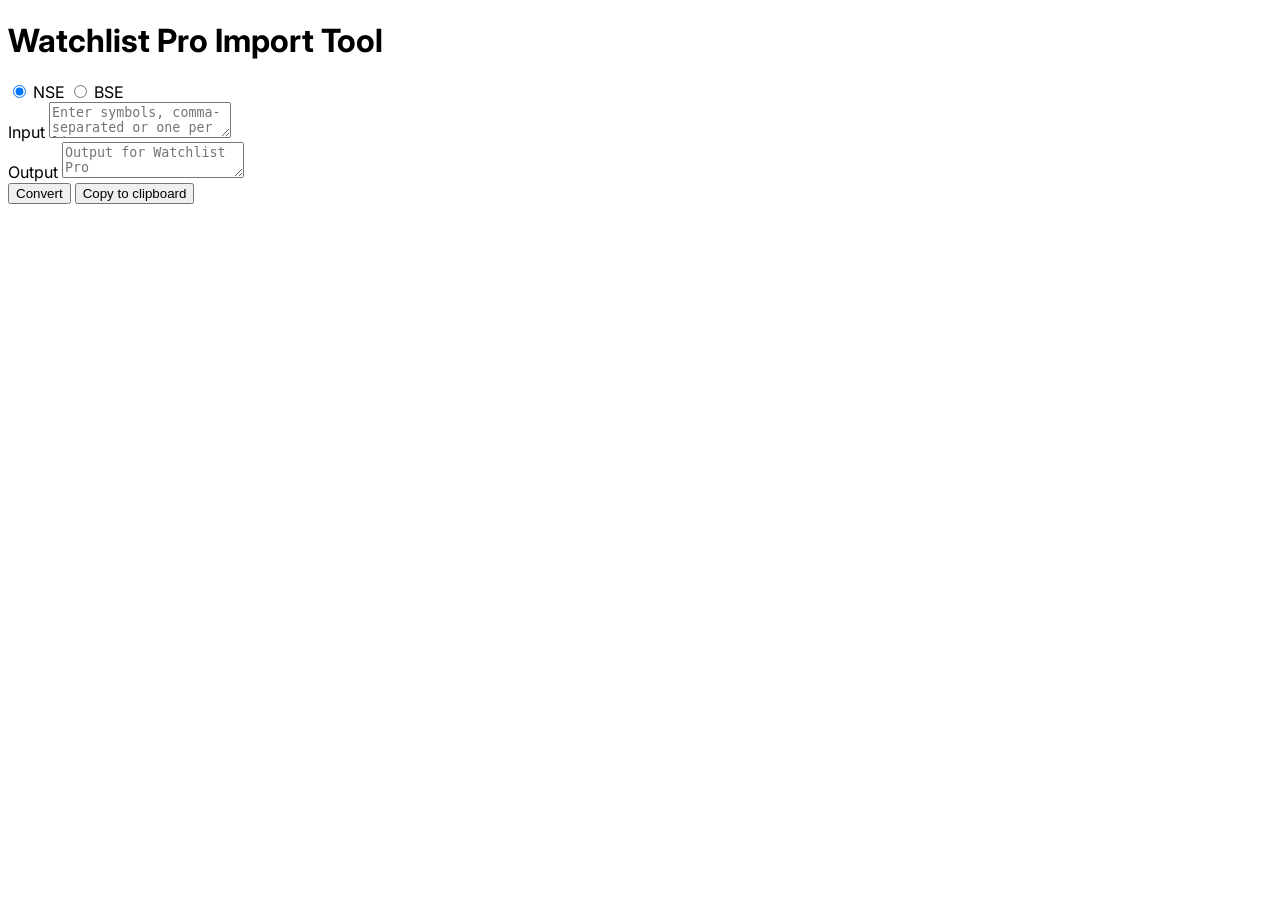
==== import-tool.html @ 9de79c02 "Update import tool" ====
<!DOCTYPE html>
<html lang="en">

<head>
  <meta charset="UTF-8">
  <meta name="viewport" content="width=device-width, initial-scale=1.0">
  <title>Watchlist Pro Import Tool</title>
  <link href="build.css" rel="stylesheet">
  <style>
    @import url('https://fonts.googleapis.com/css2?family=Inter:wght@400;600;700&display=swap');

    body {
      font-family: 'Inter', sans-serif;
    }
  </style>
</head>

<body class="min-h-screen bg-gradient-to-b from-gray-100 to-gray-200 flex flex-col items-center justify-center p-4">
  <div class="w-full max-w-4xl bg-white rounded-lg shadow-xl overflow-hidden">
    <header class="bg-blue-600 text-white p-6 text-center">
      <h1 class="text-3xl font-bold">Watchlist Pro Import Tool</h1>
    </header>
    <div class="p-6 space-y-6">
      <div class="flex space-x-4">
        <label class="inline-flex items-center">
          <input type="radio" name="exchange" value="NSE" checked class="form-radio text-blue-600">
          <span class="ml-2">NSE</span>
        </label>
        <label class="inline-flex items-center">
          <input type="radio" name="exchange" value="BSE" class="form-radio text-blue-600">
          <span class="ml-2">BSE</span>
        </label>
      </div>

      <div class="grid grid-cols-1 md:grid-cols-2 gap-4">
        <div class="space-y-2">
          <label for="inputText" class="block text-sm font-medium text-gray-700">Input</label>
          <textarea id="inputText" placeholder="Enter symbols, comma-separated or one per line"
            class="w-full h-40 px-3 py-2 text-gray-700 border rounded-lg focus:outline-none focus:border-blue-500"></textarea>
        </div>
        <div class="space-y-2">
          <label for="outputText" class="block text-sm font-medium text-gray-700">Output</label>
          <textarea id="outputText" readonly placeholder="Output for Watchlist Pro"
            class="w-full h-40 px-3 py-2 text-gray-700 border rounded-lg bg-gray-50"></textarea>
        </div>
      </div>

      <div class="flex flex-col sm:flex-row justify-center space-y-4 sm:space-y-0 sm:space-x-4">
        <button onclick="processInput()"
          class="w-full sm:w-auto px-6 py-3 bg-blue-600 text-white font-semibold rounded-lg shadow-md hover:bg-blue-700 focus:outline-none focus:ring-2 focus:ring-blue-500 focus:ring-opacity-50 transition-colors duration-200">
          Convert
        </button>
        <button onclick="copyToClipboard()"
          class="w-full sm:w-auto px-6 py-3 bg-white text-blue-600 font-semibold rounded-lg shadow-md border border-blue-600 hover:bg-blue-50 focus:outline-none focus:ring-2 focus:ring-blue-500 focus:ring-opacity-50 transition-colors duration-200">
          Copy to clipboard
        </button>
      </div>
    </div>
  </div>

  <script>
    function processInput() {
      const inputText = document.getElementById('inputText').value.trim();
      const exchange = document.querySelector('input[name="exchange"]:checked').value;

      const rawItems = inputText.split(/\n|,/);
      const symbols = rawItems
        .map(item => item.trim())
        .filter(item => item.length > 0);

      const outputLines = symbols.map(symbol => `${exchange}:${symbol}`);
      document.getElementById('outputText').value = outputLines.join('\n');
    }

    function copyToClipboard() {
      const outputText = document.getElementById('outputText');
      outputText.select();
      document.execCommand('copy');

      // Create and show a toast notification
      const toast = document.createElement('div');
      toast.textContent = 'Copied to clipboard!';
      toast.className = 'fixed bottom-4 right-4 bg-gray-800 text-white px-4 py-2 rounded-lg shadow-lg transition-opacity duration-300';
      document.body.appendChild(toast);

      // Remove the toast after 3 seconds
      setTimeout(() => {
        toast.style.opacity = '0';
        setTimeout(() => toast.remove(), 300);
      }, 3000);
    }
  </script>
</body>

</html>
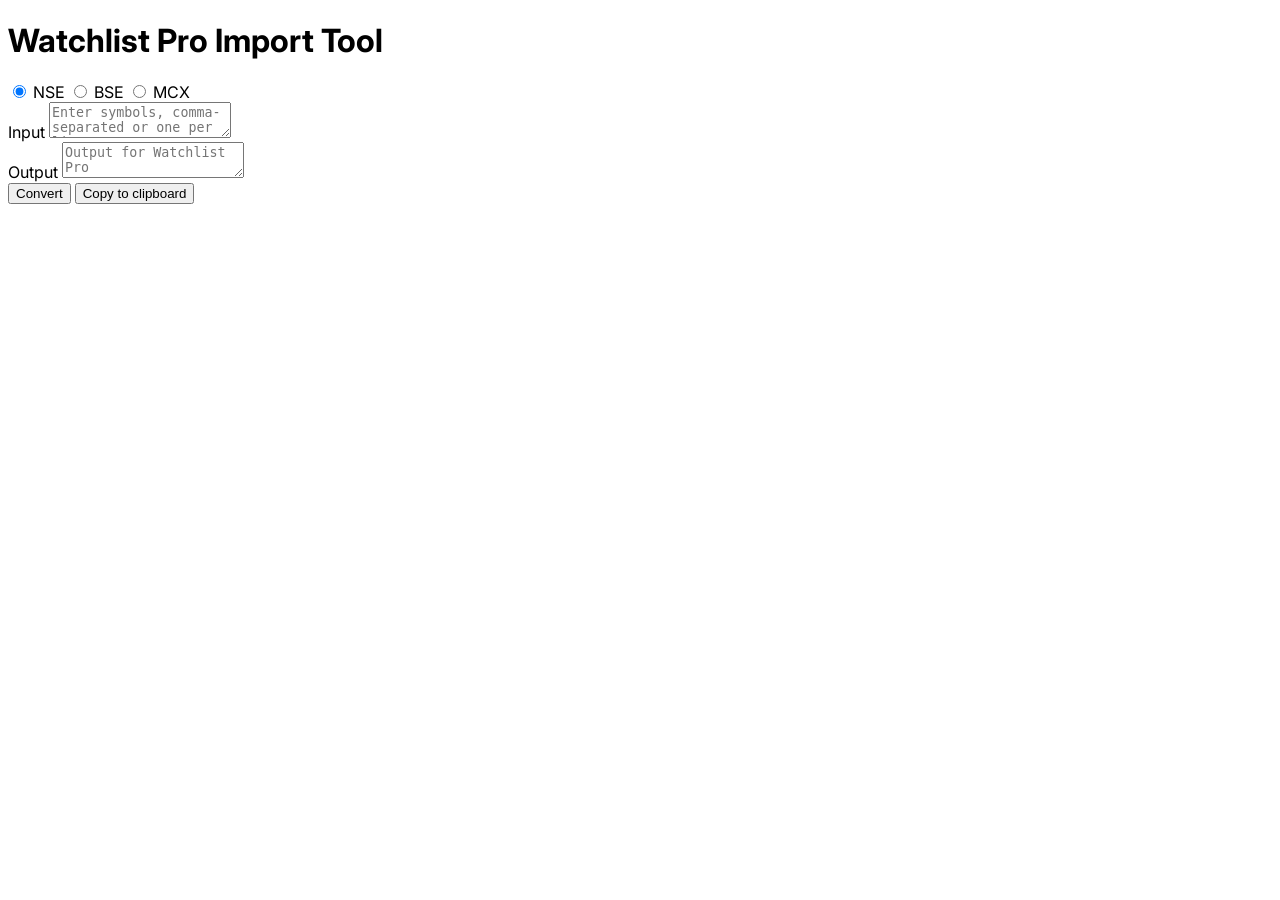
==== commit b84538d2: "Add MCX support" ====
--- a/import-tool.html
+++ b/import-tool.html
@@ -29,6 +29,10 @@
         <label class="inline-flex items-center">
           <input type="radio" name="exchange" value="BSE" class="form-radio text-blue-600">
           <span class="ml-2">BSE</span>
+        </label>
+        <label class="inline-flex items-center">
+          <input type="radio" name="exchange" value="MCX" class="form-radio text-blue-600">
+          <span class="ml-2">MCX</span>
         </label>
       </div>
 
